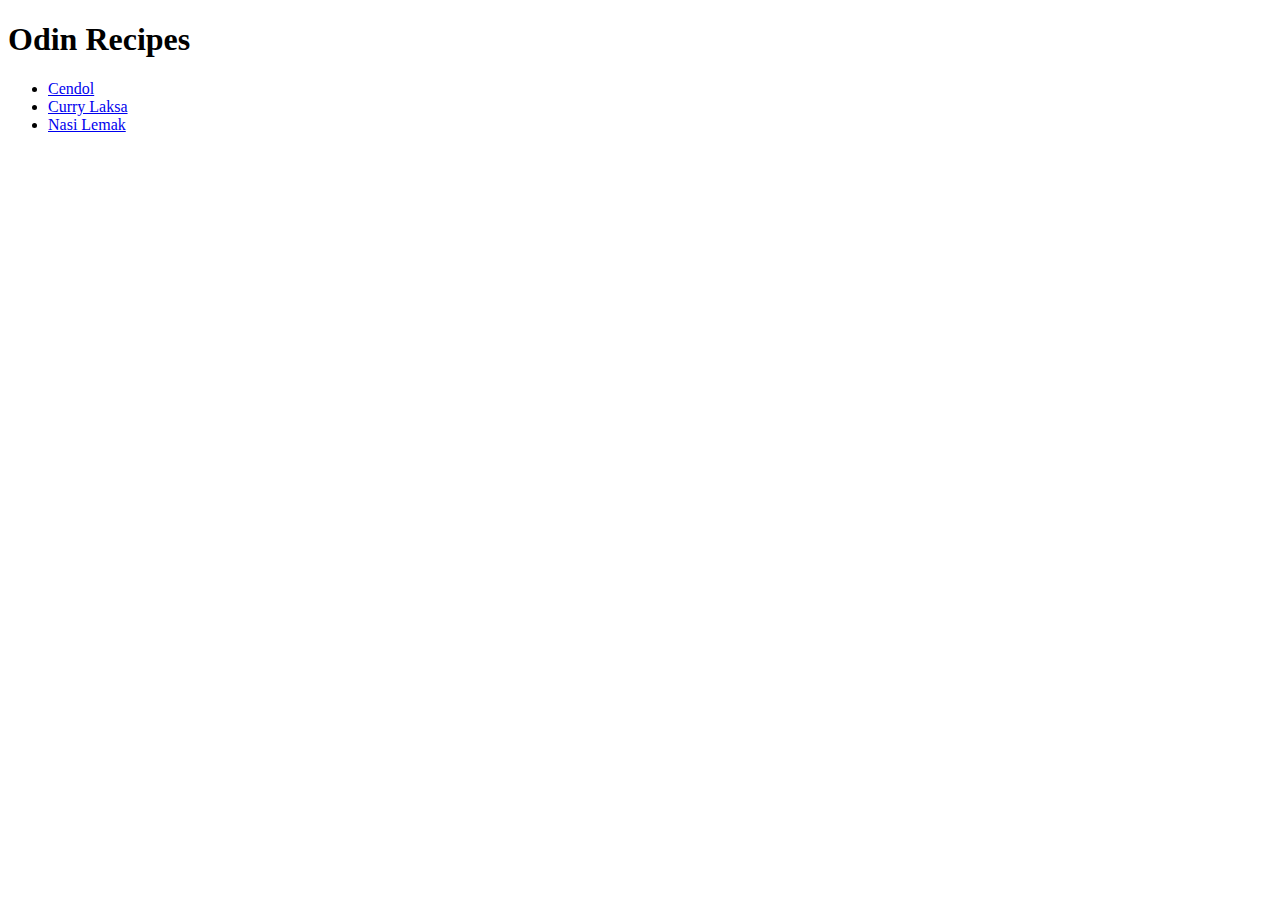
==== index.html @ 94897ecb "Add index.html and recipe pages" ====
<!DOCTYPE html>
<html>
    <head>
        <meta charset="utf-8">
        <title>Odin Recipes</title>
    </head>

    <body>
        <h1>Odin Recipes</h1>
        <ul>
            <li><a href="./recipes/cendol.html">Cendol</a></li>
            <li><a href="./recipes/currylaksa.html">Curry Laksa</a></li>
            <li><a href="./recipes/nasilemak.html">Nasi Lemak</a></li>
        </ul>
    </body>
</html>
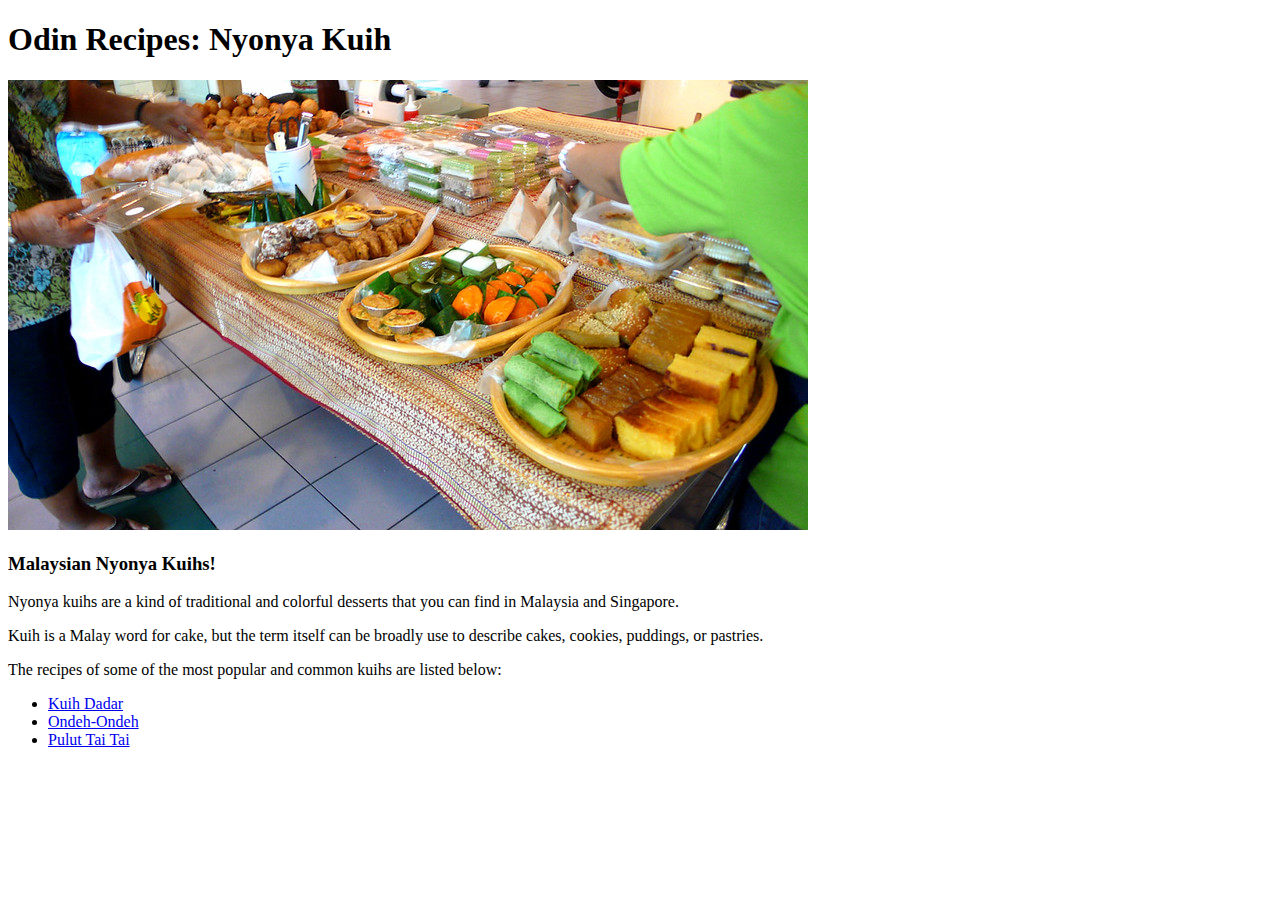
==== commit 3909f901: "Revamp the webpage with new recipes" ====
--- a/index.html
+++ b/index.html
@@ -6,11 +6,19 @@
     </head>
 
     <body>
-        <h1>Odin Recipes</h1>
+        <h1>Odin Recipes: Nyonya Kuih</h1>
+        
+        <img src='./img/nyonyakuihs.jpg' alt="a selection of Nyonya Kuih">
+
+        <h3>Malaysian Nyonya Kuihs!</h3>
+        <p>Nyonya kuihs are a kind of traditional and colorful desserts that you can find in Malaysia and Singapore. </p>
+        <p>Kuih is a Malay word for cake, but the term itself can be broadly use to describe cakes, cookies, puddings, or pastries.</p>
+        <p>The recipes of some of the most popular and common kuihs are listed below:</p>
         <ul>
-            <li><a href="./recipes/cendol.html">Cendol</a></li>
-            <li><a href="./recipes/currylaksa.html">Curry Laksa</a></li>
-            <li><a href="./recipes/nasilemak.html">Nasi Lemak</a></li>
+            <li><a href="./recipes/dadar.html">Kuih Dadar</a></li>
+            <li><a href="./recipes/ondeh.html">Ondeh-Ondeh</a></li>
+            <li><a href="./recipes/taitai.html">Pulut Tai Tai</a></li>
         </ul>
     </body>
-</html>+</html>
+
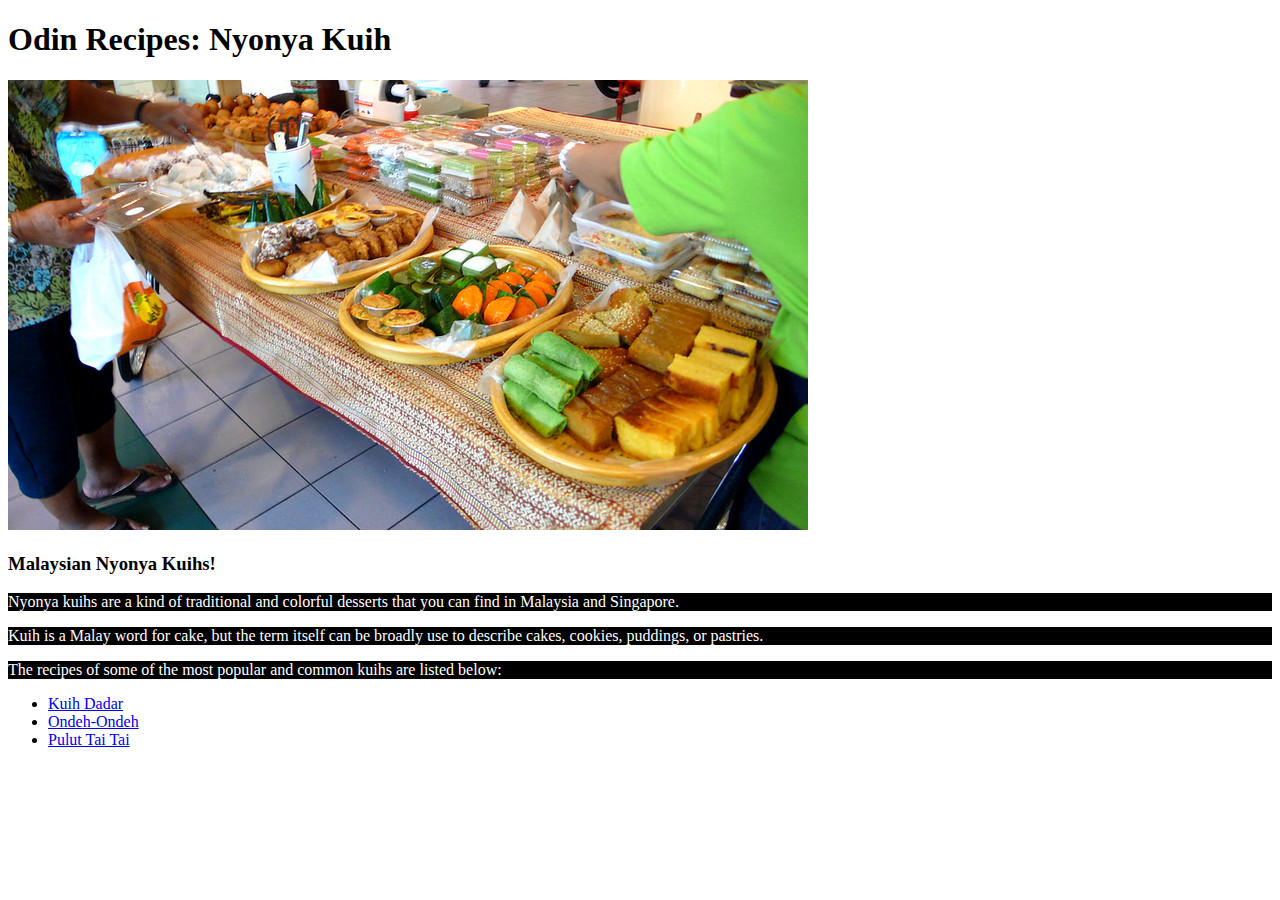
==== commit 172d93c3: "Fix a typo on CSS link relationship value" ====
--- a/index.html
+++ b/index.html
@@ -1,23 +1,24 @@
 <!DOCTYPE html>
-<html>
+<html lang="en">
     <head>
         <meta charset="utf-8">
         <title>Odin Recipes</title>
+        <link rel="stylesheet" type="text/css" href="./css/myStyles.css">
     </head>
 
     <body>
         <h1>Odin Recipes: Nyonya Kuih</h1>
         
-        <img src='./img/nyonyakuihs.jpg' alt="a selection of Nyonya Kuih">
+        <img src='img/nyonyakuihs.jpg' alt="a selection of Nyonya Kuih">
 
         <h3>Malaysian Nyonya Kuihs!</h3>
         <p>Nyonya kuihs are a kind of traditional and colorful desserts that you can find in Malaysia and Singapore. </p>
         <p>Kuih is a Malay word for cake, but the term itself can be broadly use to describe cakes, cookies, puddings, or pastries.</p>
         <p>The recipes of some of the most popular and common kuihs are listed below:</p>
         <ul>
-            <li><a href="./recipes/dadar.html">Kuih Dadar</a></li>
-            <li><a href="./recipes/ondeh.html">Ondeh-Ondeh</a></li>
-            <li><a href="./recipes/taitai.html">Pulut Tai Tai</a></li>
+            <li><a href="recipes/dadar.html">Kuih Dadar</a></li>
+            <li><a href="recipes/ondeh.html">Ondeh-Ondeh</a></li>
+            <li><a href="recipes/taitai.html">Pulut Tai Tai</a></li>
         </ul>
     </body>
 </html>
--- a/css/myStyles.css
+++ b/css/myStyles.css
@@ -0,0 +1,4 @@
+p {
+    background-color: black;
+    color: white;
+}
